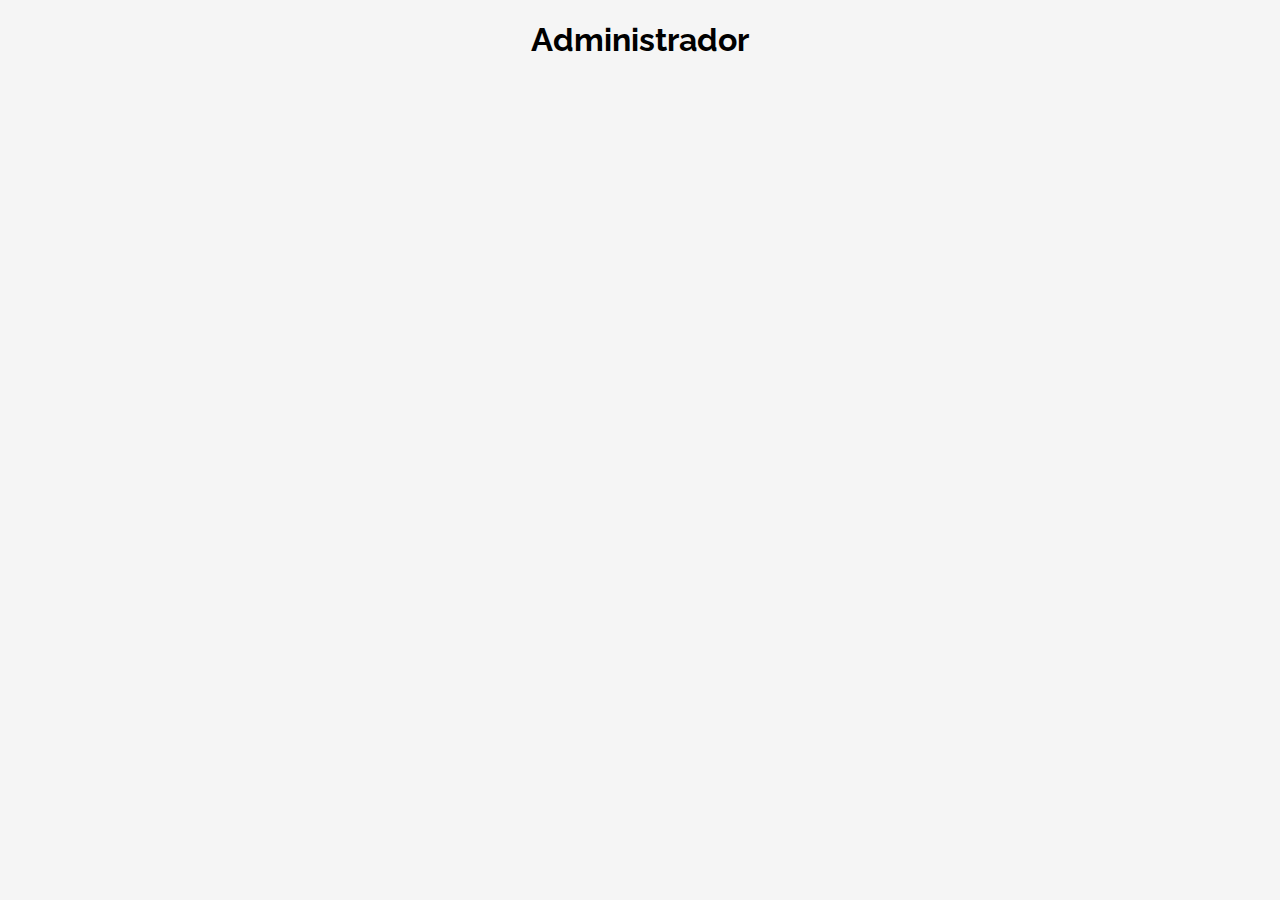
==== admin.html @ 7517ae8b "Primer commit" ====
<!doctype html>
<html lang="es">

<head>
    <meta charset="UTF-8">
    <meta name="viewport"
          content="width=device-width, user-scalable=no, initial-scale=1.0, maximum-scale=1.0, minimum-scale=1.0">
    <meta http-equiv="X-UA-Compatible" content="ie=edge">
    <link rel="stylesheet" href="css/styles.css">
    <title>Login - Admin</title>
</head>

<body>
<h1>Administrador</h1>

<script src="js/main.js"></script>
</body>

</html>
---- css/styles.css ----
@import url('https://fonts.googleapis.com/css2?family=Raleway:wght@400;700&display=swap');

body {
    font-family: 'Raleway', sans-serif;
    background-color: #f5f5f5;
    margin: 0;
    padding: 0;
}

h1 {
    text-align: center;
}

.container {
    display: flex;
    flex-direction: column;
    align-items: center;
    width: 300px;
    margin: auto;
}

label {
    margin: 0 0 10px 0;
}

input {
    margin-bottom: 20px;
    padding: 10px;
    border-radius: 5px;
    border: 1px solid lightgray;
    outline: none;
    box-shadow: 2px 2px 8px 0px rgba(0, 0, 0, 0.335);
}

.buttons-container {
    display: flex;
    justify-content: space-around;
    width: 250px;
}

button {
    border: none;
    border-radius: 5px;
    background-color: lightgray;
    padding: 10px;
    color: black;
    font-weight: bold;
    cursor: pointer;
    box-shadow: 2px 2px 8px 0px rgba(0, 0, 0, 0.335);
}

button:hover {
    background-color: #e0e0e0;
}

button:active {
    background-color: #c2c2c2;
}

a {
    text-decoration: none;
    color: darkblue;
}

.is-valid {
    border: 1px solid green;
}

.is-invalid {
    border: 1px solid red;
}

#error_message {
    display: block;
}
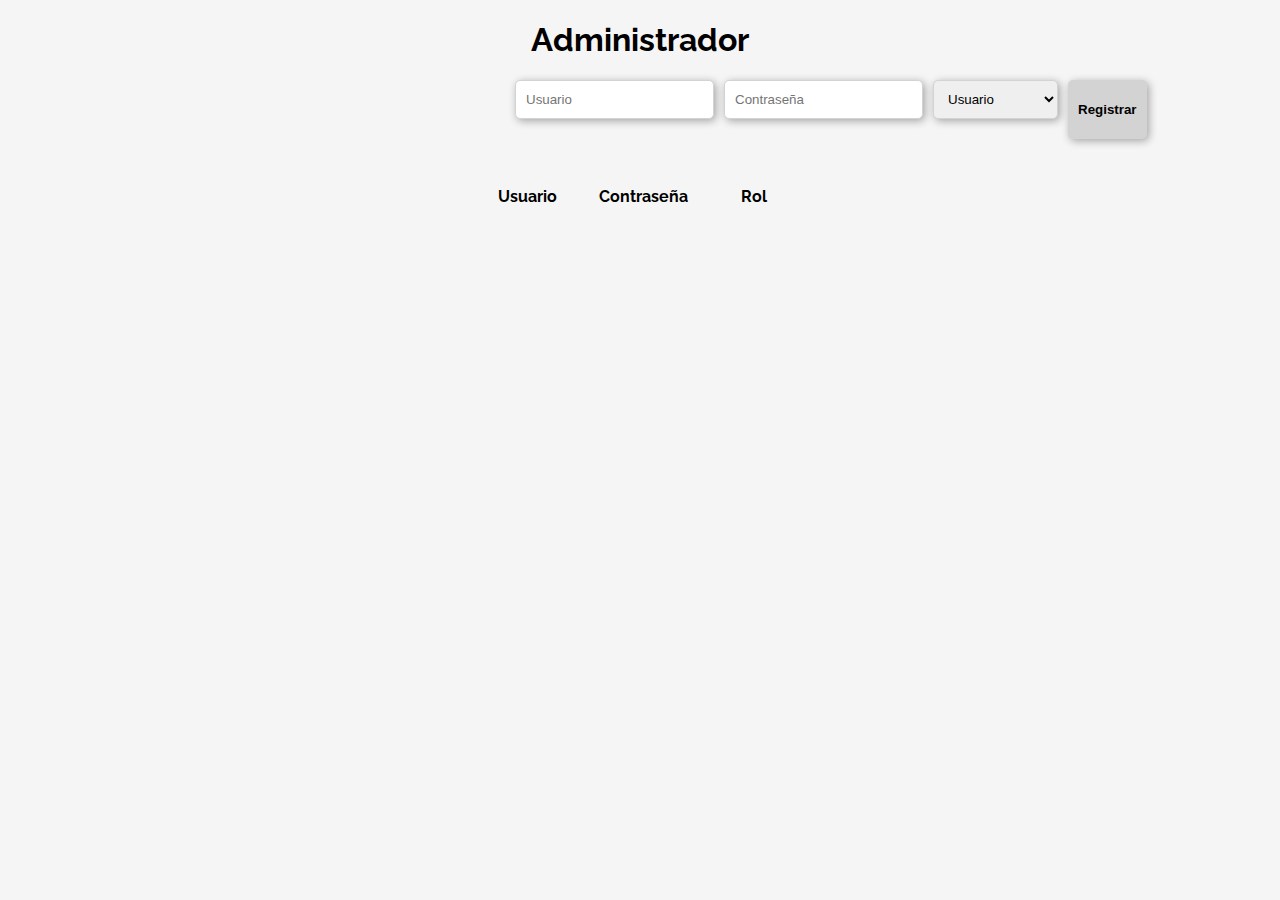
==== commit a6474ccb: "TP 1 funcionando" ====
--- a/admin.html
+++ b/admin.html
@@ -4,16 +4,41 @@
 <head>
     <meta charset="UTF-8">
     <meta name="viewport"
-          content="width=device-width, user-scalable=no, initial-scale=1.0, maximum-scale=1.0, minimum-scale=1.0">
+        content="width=device-width, user-scalable=no, initial-scale=1.0, maximum-scale=1.0, minimum-scale=1.0">
     <meta http-equiv="X-UA-Compatible" content="ie=edge">
     <link rel="stylesheet" href="css/styles.css">
     <title>Login - Admin</title>
 </head>
 
 <body>
-<h1>Administrador</h1>
+    <h1>Administrador</h1>
 
-<script src="js/main.js"></script>
+    <div class="container">
+        <div class="buttons-container">
+            <input type="text" id="username" placeholder="Usuario">
+            <input type="password" id="password" placeholder="Contraseña">
+            <select name="type" id="role">
+                <option value="user">Usuario</option>
+                <option value="admin">Administrador</option>
+            </select>
+            <button id="btnRegister">
+                Registrar
+            </button>
+        </div>
+        <div id="error_message"></div>
+        <table id="users_table">
+            <thead>
+                <tr>
+                    <th>Usuario</th>
+                    <th>Contraseña</th>
+                    <th>Rol</th>
+                </tr>
+            </thead>
+            <tbody id="users_table_body">
+            </tbody>
+    </div>
+
+    <script src="js/admin.js"></script>
 </body>
 
 </html>--- a/css/styles.css
+++ b/css/styles.css
@@ -25,6 +25,7 @@
 
 input {
     margin-bottom: 20px;
+    margin-right: 10px;
     padding: 10px;
     border-radius: 5px;
     border: 1px solid lightgray;
@@ -46,6 +47,16 @@
     color: black;
     font-weight: bold;
     cursor: pointer;
+    box-shadow: 2px 2px 8px 0px rgba(0, 0, 0, 0.335);
+    margin-left: 10px;
+}
+
+select {
+    margin-bottom: 20px;
+    padding: 10px;
+    border-radius: 5px;
+    border: 1px solid lightgray;
+    outline: none;
     box-shadow: 2px 2px 8px 0px rgba(0, 0, 0, 0.335);
 }
 
@@ -72,4 +83,20 @@
 
 #error_message {
     display: block;
+}
+
+table {
+    border-collapse: collapse;
+    width: 100%;
+    margin-top: 40px;
+}
+
+th,
+td {
+    text-align: left;
+    padding: 8px;
+}
+
+tr:nth-child(even) {
+    background-color: #c9c9c9;
 }